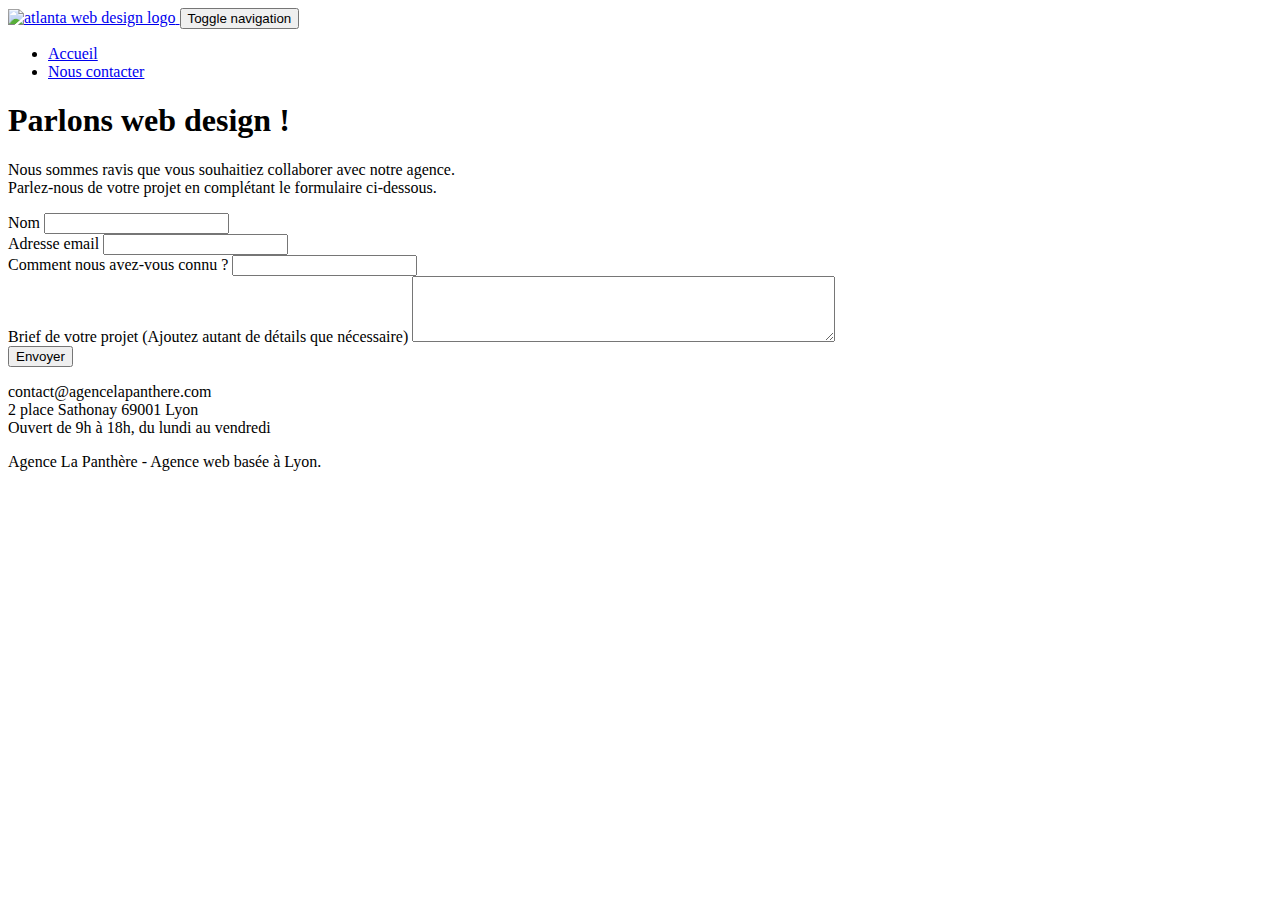
==== page2.html @ 747fcead "modification du code (optimisation)" ====
<!doctype html>
<html lang="fr">
    <head>
        <meta charset="utf-8">
        <meta name="description" content="La Panthère est la meilleure agence de web design, situé dans la région Lyonnaise.">
        <meta name="viewport" content="width=device-width, initial-scale=1.0, viewport-fit=cover">
        <link rel="shortcut icon" type="image/png" href="favicon.jpg">
        
        <link rel="stylesheet" type="text/css" href="./css/bootstrap.css">
        <link rel="stylesheet" type="text/css" href="style.css">
        <link rel="stylesheet" type="text/css" href="./css/font-awesome.css">
        <link rel="stylesheet" type="text/css" href="./css/et-line.css">
        
        
        <script src="./js/jquery-2.1.0.js" defer></script>
        <script src="./js/bootstrap.js" defer></script>
        <script src="./js/blocs.js" defer></script>
        <script src="./js/jqBootstrapValidation.js" defer></script>
        <script src="./js/formHandler.js" defer></script>
        <title>Nous contacter</title> 
    <!-- Analytics -->
    
    <!-- Analytics END -->  
    </head>

    <body>
    <!-- modification de l'indentation du code -->
    <!-- Principal conteneur -->
        <div class="page-container">   
        <!-- bloc-0 -->
            <div class="bloc bgc-white l-bloc " id="bloc-0">
                <div class="container bloc-sm">
                    <nav class="navbar row">
                        <div class="navbar-header">
                            <a class="navbar-brand" href="index.html">
                                <img src="img/agence-la-panthere-monochrome.svg" alt="atlanta web design logo" height="40" />
                            </a>

                            <button id="nav-toggle" type="button" class="ui-navbar-toggle navbar-toggle" data-toggle="collapse" data-target=".navbar-1">
                                <span class="sr-only">Toggle navigation</span>
                            </button>
                        </div>

                        <div class="collapse navbar-collapse navbar-1 special-dropdown-nav">
                            <ul class="site-navigation nav navbar-nav">
                                <li>
                                    <a href="index.html">Accueil</a>
                                </li>
                                <li>
                                    <a href="page2.html">Nous contacter</a>
                                </li>
                            </ul>
                        </div>
                    </nav>
                </div>
            </div>
            <!-- bloc-0 END -->

            <!-- bloc-6 -->
            <div class="bloc bg-dots-bg bg-repeat bgc-atomic-tangerine d-bloc bloc-bg-texture texture-paper" id="bloc-6">
                <div class="container bloc-lg">
                    <div class="row">
                        <div class="col-sm-12">
                            <h1 class="text-center hero-bloc-text tc-white">
                                Parlons web design !
                            </h1>
                            <p class="text-center mg-lg tc-white tight-width-whitespace">
                                Nous sommes ravis que vous souhaitiez collaborer avec notre agence.<br>
                                Parlez-nous de votre projet en complétant le formulaire ci-dessous.
                            </p>
                        </div>
                    </div>
                </div>
            </div>
            <!-- bloc-6 END -->

            <!-- bloc-7 -->
            <div class="bloc bgc-white l-bloc" id="bloc-7">
                <div class="container bloc-lg">
                    <div class="row">
                        <div class="col-sm-6">
                            <form id="form_1" novalidate success-msg="Your message has been sent." fail-msg="Sorry it seems that our mail server is not responding, Sorry for the inconvenience!">
                                <div class="form-group">
                                    <label>
                                        Nom
                                    </label>
                                    <input id="name" class="form-control" required />
                                </div>

                                <div class="form-group">
                                    <label>
                                        Adresse email
                                    </label>
                                    <input id="email" class="form-control" type="email" required />
                                </div>

                                <div class="form-group">
                                    <label>
                                        Comment nous avez-vous connu ?
                                    </label>
                                    <input class="form-control" type="email" required id="input_504" />
                                </div>

                                <div class="form-group">
                                    <label>
                                        Brief de votre projet (Ajoutez autant de détails que nécessaire)
                                    </label>
                                    <textarea id="message" class="form-control" rows="4" cols="50" required></textarea>
                                </div>

                                <button class="bloc-button btn btn-lg btn-block cta-hero btn-atomic-tangerine" type="submit">
                                    Envoyer
                                </button>
                            </form>
                        </div>

                        <div class="col-sm-6">
                            <p>
                                contact@agencelapanthere.com<br>
                                2 place Sathonay 69001 Lyon<br>
                                Ouvert de 9h à 18h, du lundi au vendredi
                            </p>
                        </div>
                    </div>
                </div>
            </div>
            <!-- bloc-7 END -->

            <!-- ScrollToTop Button -->
            <a class="bloc-button btn btn-d scrollToTop" onclick="scrollToTarget('1')">
                <span class="fa fa-chevron-up"></span>
            </a>
            <!-- ScrollToTop Button END-->

            <!-- Footer - bloc-8 -->
            <div class="bloc bgc-atomic-tangerine d-bloc" id="bloc-8">
                <div class="container bloc-sm">
                    <div class="row">
                        <div class="col-sm-12">
                            <p class="text-center white">
                                Agence La Panthère - Agence web basée à Lyon.
                            </p>

                            <div class="row row-no-gutters social">
                                <div class="col-sm-3">
                                    <div class="text-center">
                                        <a class="social" href="index.html">
                                            <span class="fa fa-twitter icon-md"></span>
                                        </a>
                                    </div>
                                </div>

                                <div class="col-sm-3">
                                    <div class="text-center">
                                        <a class="social" href="index.html">
                                            <span class="fa fa-facebook icon-md"></span>
                                        </a>
                                    </div>
                                </div>

                                <div class="col-sm-3">
                                    <div class="text-center">
                                        <a class="social" href="index.html">
                                            <span class="fa fa-dribbble icon-md"></span>
                                        </a>
                                    </div>
                                </div>
                                
                                <div class="col-sm-3">
                                    <div class="text-center">
                                        <a class="social" href="index.html">
                                            <span class="fa fa-instagram icon-md"></span>
                                        </a>
                                    </div>
                                </div>
                            </div>
                        </div>
                    </div>
                </div>
            </div>
            <!-- Footer - bloc-8 END -->
        </div>
        <!-- Principal conteneur END -->
    </body>
</html>
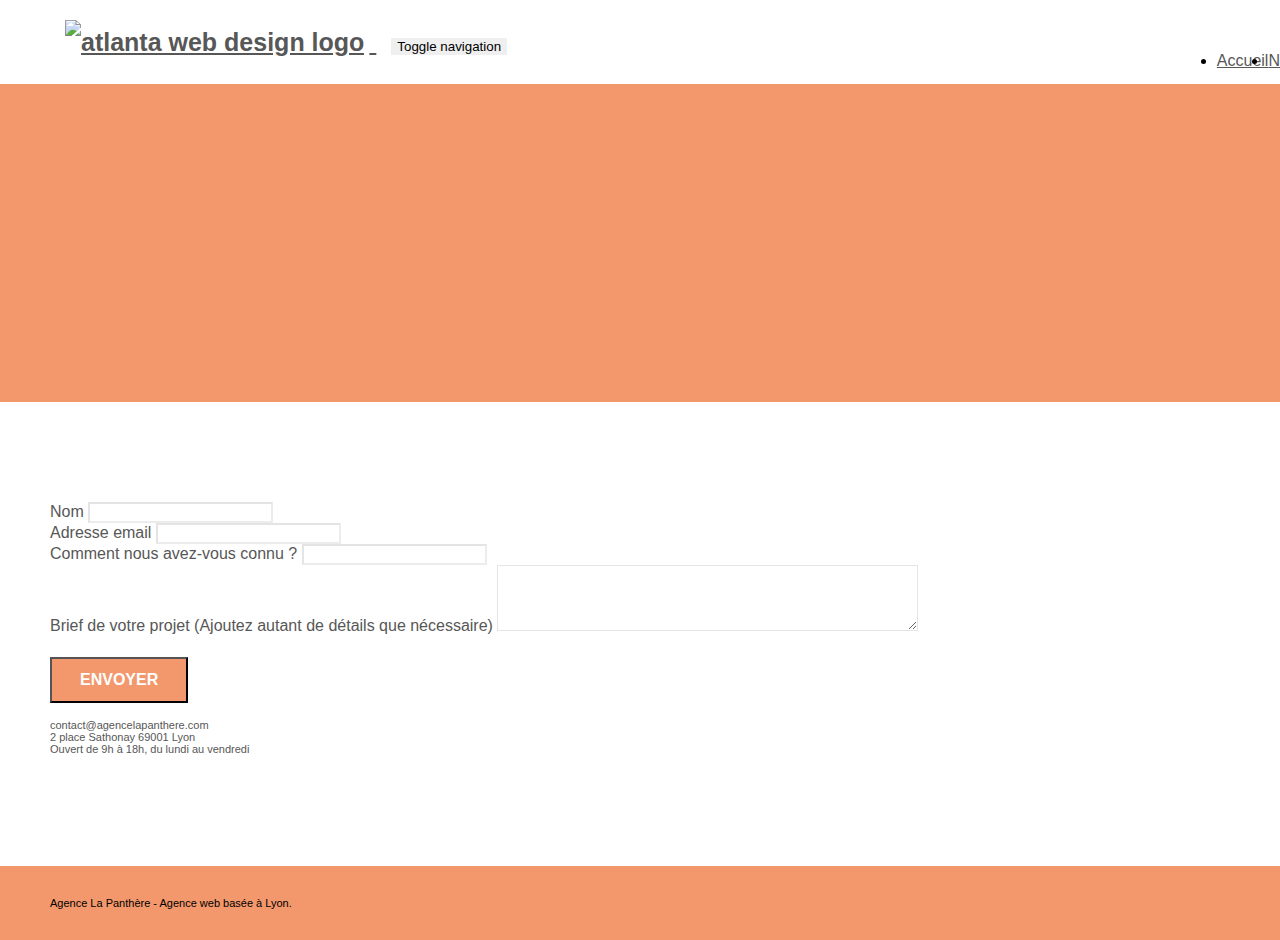
==== commit ca3a2f72: "modif optimisation" ====
--- a/page2.html
+++ b/page2.html
@@ -81,28 +81,28 @@
                         <div class="col-sm-6">
                             <form id="form_1" novalidate success-msg="Your message has been sent." fail-msg="Sorry it seems that our mail server is not responding, Sorry for the inconvenience!">
                                 <div class="form-group">
-                                    <label>
+                                    <label for="name">
                                         Nom
                                     </label>
                                     <input id="name" class="form-control" required />
                                 </div>
 
                                 <div class="form-group">
-                                    <label>
+                                    <label for="email">
                                         Adresse email
                                     </label>
                                     <input id="email" class="form-control" type="email" required />
                                 </div>
 
                                 <div class="form-group">
-                                    <label>
+                                    <label for="input_504">
                                         Comment nous avez-vous connu ?
                                     </label>
                                     <input class="form-control" type="email" required id="input_504" />
                                 </div>
 
                                 <div class="form-group">
-                                    <label>
+                                    <label for="message">
                                         Brief de votre projet (Ajoutez autant de détails que nécessaire)
                                     </label>
                                     <textarea id="message" class="form-control" rows="4" cols="50" required></textarea>
@@ -137,7 +137,7 @@
                 <div class="container bloc-sm">
                     <div class="row">
                         <div class="col-sm-12">
-                            <p class="text-center white">
+                            <p class="text-center black">
                                 Agence La Panthère - Agence web basée à Lyon.
                             </p>
 
--- a/style.css
+++ b/style.css
@@ -0,0 +1,1037 @@
+body {
+    margin: 0;
+    padding: 0;
+    background: #FFF;
+    overflow-x: hidden;
+    -webkit-font-smoothing: antialiased;
+    -moz-osx-font-smoothing: grayscale;
+}
+
+a,
+button {
+    transition: all .3s ease-in-out;
+    outline: none!important;
+}
+
+a:hover {
+    text-decoration: none;
+    cursor: pointer;
+}
+
+#page-loading-blocs-notifaction {
+    position: fixed;
+    top: 0;
+    bottom: 0;
+    width: 100%;
+    z-index: 100000;
+    background: #FFFFFF url("img/pageload-spinner.gif") no-repeat center center;
+}
+
+.bloc {
+    width: 100%;
+    clear: both;
+    background: 50% 50% no-repeat;
+    padding: 0 50px;
+    background-size: cover;
+    position: relative;
+}
+
+.bloc .container {
+    padding-left: 0;
+    padding-right: 0;
+}
+
+.bloc-lg {
+    padding: 100px 50px;
+}
+
+.bloc-md {
+    padding: 50px;
+}
+
+.bloc-sm {
+    padding: 20px 50px;
+}
+
+.bg-center,
+.bg-l-edge,
+.bg-r-edge,
+.bg-t-edge,
+.bg-b-edge,
+.bg-tl-edge,
+.bg-bl-edge,
+.bg-tr-edge,
+.bg-br-edge,
+.bg-repeat {
+    background-size: auto!important;
+}
+
+.bg-repeat {
+    background: repeat;
+}
+
+.bg-t-edge {
+    background: top no-repeat;
+}
+
+.bloc-bg-texture::before {
+    content: "";
+    background-size: 2px 2px;
+    position: absolute;
+    top: 0;
+    bottom: 0;
+    left: 0;
+    right: 0;
+}
+
+.texture-paper::before {
+    background: url("img/texture-paper.webp");
+    background-size: 280px 280px;
+}
+
+.b-parallax {
+    background-attachment: fixed;
+}
+
+.d-bloc {
+    color: rgba(255, 255, 255, .7);
+}
+
+.d-bloc button:hover {
+    color: rgba(255, 255, 255, .9);
+}
+
+.d-bloc .icon-round,
+.d-bloc .icon-square,
+.d-bloc .icon-rounded,
+.d-bloc .icon-semi-rounded-a,
+.d-bloc .icon-semi-rounded-b {
+    border-color: rgba(255, 255, 255, .9);
+}
+
+.d-bloc .divider-h span {
+    border-color: rgba(255, 255, 255, .2);
+}
+
+.d-bloc .a-btn,
+.d-bloc .navbar a,
+.d-bloc .navbar-brand,
+.d-bloc a .icon-sm,
+.d-bloc a .icon-md,
+.d-bloc a .icon-lg,
+.d-bloc a .icon-xl,
+.d-bloc h1 a,
+.d-bloc h2 a,
+.d-bloc h3 a,
+.d-bloc h4 a,
+.d-bloc h5 a,
+.d-bloc h6 a,
+.d-bloc p a {
+    color: rgba(255, 255, 255, .6);
+}
+
+.d-bloc .a-btn:hover,
+.d-bloc .navbar a:hover,
+.d-bloc .navbar-brand:hover,
+.d-bloc a:hover .icon-sm,
+.d-bloc a:hover .icon-md,
+.d-bloc a:hover .icon-lg,
+.d-bloc a:hover .icon-xl,
+.d-bloc h1 a:hover,
+.d-bloc h2 a:hover,
+.d-bloc h3 a:hover,
+.d-bloc h4 a:hover,
+.d-bloc h5 a:hover,
+.d-bloc h6 a:hover,
+.d-bloc p a:hover {
+    color: rgba(255, 255, 255, 1);
+}
+
+.d-bloc .navbar-toggle .icon-bar {
+    background: rgba(255, 255, 255, 1);
+}
+
+.d-bloc .btn-wire,
+.d-bloc .btn-wire:hover {
+    color: rgba(255, 255, 255, 1);
+    border-color: rgba(255, 255, 255, 1);
+}
+
+.d-bloc .panel {
+    color: rgba(0, 0, 0, .5);
+}
+
+.d-bloc .panel button:hover {
+    color: rgba(0, 0, 0, .7);
+}
+
+.d-bloc .panel icon {
+    border-color: rgba(0, 0, 0, .7);
+}
+
+.d-bloc .panel .divider-h span {
+    border-color: rgba(0, 0, 0, .1);
+}
+
+.d-bloc .panel .a-btn {
+    color: rgba(0, 0, 0, .6);
+}
+
+.d-bloc .panel .a-btn:hover {
+    color: rgba(0, 0, 0, 1);
+}
+
+.d-bloc .panel .btn-wire,
+.d-bloc .panel .btn-wire:hover {
+    color: rgba(0, 0, 0, .7);
+    border-color: rgba(0, 0, 0, .3);
+}
+
+.d-bloc .panel,
+.l-bloc {
+    color: rgb(0, 0, 0);
+}
+
+.d-bloc .panel button:hover,
+.l-bloc button:hover {
+    color: rgba(0, 0, 0, .7);
+}
+
+.l-bloc .icon-round,
+.l-bloc .icon-square,
+.l-bloc .icon-rounded,
+.l-bloc .icon-semi-rounded-a,
+.l-bloc .icon-semi-rounded-b {
+    border-color: rgba(0, 0, 0, .7);
+}
+
+.d-bloc .panel .divider-h span,
+.l-bloc .divider-h span {
+    border-color: rgba(0, 0, 0, .1);
+}
+
+.d-bloc .panel .a-btn,
+.l-bloc .a-btn,
+.l-bloc .navbar a,
+.l-bloc .navbar-brand,
+.l-bloc a .icon-sm,
+.l-bloc a .icon-md,
+.l-bloc a .icon-lg,
+.l-bloc a .icon-xl,
+.l-bloc h1 a,
+.l-bloc h2 a,
+.l-bloc h3 a,
+.l-bloc h4 a,
+.l-bloc h5 a,
+.l-bloc h6 a,
+.l-bloc p a {
+    color: rgba(0, 0, 0, .6);
+}
+
+.d-bloc .panel .a-btn:hover,
+.l-bloc .a-btn:hover,
+.l-bloc .navbar a:hover,
+.l-bloc .navbar-brand:hover,
+.l-bloc a:hover .icon-sm,
+.l-bloc a:hover .icon-md,
+.l-bloc a:hover .icon-lg,
+.l-bloc a:hover .icon-xl,
+.l-bloc h1 a:hover,
+.l-bloc h2 a:hover,
+.l-bloc h3 a:hover,
+.l-bloc h4 a:hover,
+.l-bloc h5 a:hover,
+.l-bloc h6 a:hover,
+.l-bloc p a:hover {
+    color: rgba(0, 0, 0, 1);
+}
+
+.l-bloc .navbar-toggle .icon-bar {
+    color: rgba(0, 0, 0, .6);
+}
+
+.d-bloc .panel .btn-wire,
+.d-bloc .panel .btn-wire:hover,
+.l-bloc .btn-wire,
+.l-bloc .btn-wire:hover {
+    color: rgba(0, 0, 0, .7);
+    border-color: rgba(0, 0, 0, .3);
+}
+
+.voffset {
+    margin-top: 30px;
+}
+
+.voffset-lg {
+    margin-top: 80px;
+}
+
+.row-no-gutters {
+    margin-right: 0;
+    margin-left: 0;
+}
+
+.row.row-no-gutters > [class^="col-"],
+.row.row-no-gutters > [class*=" col-"] {
+    padding-right: 0;
+    padding-left: 0;
+}
+
+#bloc-1-hero h1 {
+    font-size: 32px;
+}
+
+.navbar {
+    margin-bottom: 0;
+    z-index: 1;
+}
+
+.navbar-brand {
+    height: auto;
+    padding: 3px 15px;
+    font-size: 25px;
+    font-weight: normal;
+    font-weight: 600;
+    line-height: 44px;
+}
+
+.navbar-brand img {
+    max-height: 200px;
+    margin: 0 5px 0 0;
+    display: inline;
+}
+
+.navbar-brand img[src$=svg] {
+    min-width: 100px;
+}
+
+.nav-center .navbar-brand img {
+    margin: 0;
+}
+
+.navbar .nav {
+    padding-top: 2px;
+    margin-right: -16px;
+    float: right;
+    z-index: 1;
+}
+
+.nav > li {
+    float: left;
+    margin-top: 4px;
+    font-size: 16px;
+}
+
+.navbar-nav .open .dropdown-menu > li > a {
+    text-align: inherit;
+}
+
+.nav > li a:hover,
+.nav > li a:focus {
+    background: transparent;
+}
+
+.navbar-toggle {
+    margin: 10px 10px 0 0;
+    border: 0px;
+}
+
+.navbar-toggle:hover {
+    background: transparent!important;
+}
+
+.navbar-toggle .icon-bar {
+    background-color: rgba(0, 0, 0, .5);
+    width: 26px;
+}
+
+.nav-invert .navbar .nav {
+    float: left;
+}
+
+.nav-invert .navbar-header,
+.nav-invert .navbar-brand {
+    float: right;
+    position: relative;
+    z-index: 2;
+}
+
+@media (min-width: 768px) {
+    .site-navigation {
+        position: absolute;
+        top: 50%;
+        right: 20px;
+        transform: translate(0, -50%);
+        -webkit-transform: translateY(-50%);
+    }
+    .nav > li .dropdown-menu a,
+    .nav > li .dropdown-menu a:hover {
+        color: #484848;
+    }
+    .nav-invert .site-navigation {
+        left: 0;
+        right: 0;
+    }
+    .nav-center {
+        text-align: center;
+    }
+    .nav-center .navbar-header {
+        width: 100%;
+    }
+    .nav-center .navbar-header,
+    .nav-center .navbar-brand,
+    .nav-center .nav > li {
+        float: none;
+        display: inline-block;
+    }
+    .nav-center .site-navigation {
+        position: relative;
+        width: 100%;
+        right: 0;
+        margin-right: 0px;
+        margin-top: 20px;
+    }
+    .nav-center.mini-nav .navbar-toggle {
+        float: none;
+        margin: 10px auto 0;
+    }
+}
+
+.nav > li > .dropdown a {
+    background: none!important;
+    display: block;
+    padding: 14px 15px;
+}
+
+nav .caret {
+    margin: 0 5px;
+}
+
+.dropdown-menu .dropdown-menu {
+    top: -8px;
+    left: 100%;
+}
+
+.dropdown-menu .dropmenu-flow-right {
+    top: 100%;
+    left: 0;
+    margin-left: -1px;
+    border-top-left-radius: 0;
+    border-top-right-radius: 0;
+}
+
+.dropdown-menu .dropdown span {
+    border: 4px solid black;
+    border-top-color: transparent;
+    border-right-color: transparent;
+    border-bottom-color: transparent;
+    margin: 6px -5px 0 0!important;
+    float: right;
+}
+
+.mg-md {
+    margin-top: 10px;
+    margin-bottom: 20px;
+}
+
+.mg-lg {
+    margin-top: 10px;
+    margin-bottom: 40px;
+}
+
+.btn {
+    margin: 0 5px 5px 0;
+}
+
+.btn.pull-right {
+    margin: 0 0 5px 5px;
+}
+
+.btn-d,
+.btn-d:hover,
+.btn-d:focus {
+    color: #FFF;
+    background: rgba(0, 0, 0, .3);
+}
+
+button {
+    outline: none!important;
+}
+
+.btn-rd {
+    border-radius: 40px;
+}
+
+.btn-clean {
+    border: 1px solid rgba(0, 0, 0, .08);
+    border-bottom-color: rgba(0, 0, 0, .1);
+    text-shadow: 0 1px 0 rgba(0, 0, 1, .1);
+    box-shadow: 0 1px 3px rgba(0, 0, 1, .25), inset 0 1px 0 0 rgba(255, 255, 255, .15);
+}
+
+.icon-md {
+    font-size: 30px!important;
+}
+
+.icon-lg {
+    font-size: 60px!important;
+}
+
+.sm-shadow {
+    text-shadow: 0 1px 2px rgba(0, 0, 0, .3);
+}
+
+.panel-sq,
+.panel-sq .panel-heading,
+.panel-sq .panel-footer {
+    border-radius: 0;
+}
+
+.panel-rd {
+    border-radius: 30px;
+}
+
+.panel-rd .panel-heading {
+    border-radius: 29px 29px 0 0;
+}
+
+.panel-rd .panel-footer {
+    border-radius: 0 0 29px 29px;
+}
+
+.form-control {
+    border-color: rgba(0, 0, 0, .1);
+    box-shadow: none;
+}
+
+.scrollToTop {
+    width: 40px;
+    height: 40px;
+    position: fixed;
+    bottom: 20px;
+    right: 20px;
+    opacity: 0;
+    z-index: 500;
+    transition: all .3s ease-in-out;
+}
+
+.scrollToTop span {
+    margin-top: 6px;
+}
+
+.showScrollTop {
+    font-size: 14px;
+    opacity: 1;
+}
+
+a[data-lightbox] {
+    position: relative;
+    display: block;
+    text-align: center;
+}
+
+a[data-lightbox]:hover::before {
+    content: "+";
+    font-family: "HelveticaNeue-Light", "Helvetica Neue Light", "Helvetica Neue", Helvetica, Arial;
+    font-size: 32px;
+    width: 50px;
+    height: 50px;
+    margin-left: -25px;
+    border-radius: 50%;
+    background: rgba(0, 0, 0, .6);
+    color: #FFF;
+    font-weight: 100;
+    z-index: 1;
+    position: absolute;
+    top: 50%;
+    transform: translateY(-50%);
+    -webkit-transform: translateY(-50%);
+}
+
+a[data-lightbox]:hover img {
+    opacity: 0.6;
+    -webkit-animation-fill-mode: none;
+    animation-fill-mode: none;
+}
+
+#lightbox-modal {
+    display: flex;
+    align-items: center;
+}
+
+#lightbox-modal .modal-dialog {
+    width: 90%;
+    max-width: 900px;
+    margin: 0 auto 0;
+}
+
+#lightbox-modal .modal-dialog img {
+    max-height: 90vh;
+    margin: 0 auto;
+}
+
+.lightbox-caption {
+    padding: 20px;
+    color: #FFF;
+    background: rgba(0, 0, 0, .5);
+    position: absolute;
+    left: 15px;
+    right: 15px;
+    bottom: 5px;
+}
+
+.close-lightbox {
+    color: #FFF;
+    font-size: 30px;
+    position: absolute;
+    top: 20px;
+    right: 20px;
+    z-index: 20;
+    background: rgba(0, 0, 0, .5);
+    border: none;
+    line-height: 30px;
+    padding: 0 9px 5px;
+    opacity: 0.3;
+}
+
+.close-lightbox:hover,
+.next-lightbox:hover,
+.prev-lightbox:hover {
+    opacity: 1.0;
+    color: #FFF;
+}
+
+.next-lightbox,
+.prev-lightbox {
+    font-size: 20px;
+    color: rgba(255, 255, 255, .9);
+    background: rgba(0, 0, 0, .5);
+    transition: all .2s ease-in-out;
+    position: absolute;
+    top: 45%;
+    z-index: 1;
+    opacity: 0.4;
+}
+
+.next-lightbox {
+    padding: 6px 8px 1px 13px;
+    right: 25px;
+}
+
+.prev-lightbox {
+    padding: 6px 13px 1px 10px;
+    left: 25px;
+}
+
+.snapshot-lb .modal-body {
+    padding-bottom: 45px;
+}
+
+.snapshot-lb .lightbox-caption {
+    padding: 0;
+    color: rgba(0, 0, 0, .5);
+    background: none;
+}
+
+h1,
+h2,
+h3,
+h4,
+h5,
+h6,
+p,
+label,
+.btn,
+a {
+    font-family: "helvetica";
+    font-weight: 400;
+    color: #575757!important;
+}
+
+.container {
+    max-width: 1000px;
+}
+
+.hero-bloc-text {
+    font-size: 38px;
+}
+
+.hero-bloc-text-sub {
+    font-size: 36px;
+}
+
+.statement-bloc-text {
+    line-height: 26px;
+    font-style: italic;
+    font-size: 20px;
+    text-align: center;
+    font-weight: lighter;
+    max-width: 520px;
+    margin: auto auto auto auto;
+}
+
+p {
+    font-size: 11px;
+}
+
+.tight-width-whitespace {
+    max-width: 600px;
+    margin: auto auto auto auto;
+}
+
+.h1 {
+    font-size: 20px;
+    font-family: "Open Sans";
+}
+
+.cta-hero {
+    margin-top: 22px;
+    color: #FFFFFF!important;
+    text-transform: uppercase;
+    padding: 12px 28px 12px 28px;
+    font-size: 16px;
+    font-weight: 700;
+}
+
+.social {
+    max-width: 400px;
+    margin: auto auto auto auto;
+}
+
+h2 {
+    font-size: 22px;
+    line-height: 1.4em;
+}
+
+h3 {
+    font-size: 15px;
+    text-transform: uppercase;
+    font-weight: 700;
+    color: #333333!important;
+}
+
+.med-width-whitespace {
+    max-width: 800px;
+    margin: auto auto auto auto;
+    box-shadow: 0px 0px 0px #000000;
+}
+
+h1 {
+    color: #333333!important;
+}
+
+h4 {
+    color: #333333!important;
+}
+
+.icons {
+    margin-bottom: 14px;
+    margin-top: 24px;
+}
+
+.white {
+    color: #FFFFFF!important;
+}
+.black {
+    color: black!important;
+}
+.portfolio-thumb {
+    margin-bottom: 24px;
+}
+
+.portfolio-row {
+    margin-bottom: 44px;
+    margin-top: 50px;
+}
+
+.avatar {
+    box-shadow: 0px 4px 9px rgba(0, 0, 0, 0.3);
+}
+
+.black-background {
+    background-color: rgba(165, 147, 99, 0.7);
+    padding: 40px 40px 40px 40px;
+}
+
+.bold-link {
+    font-weight: 900;
+    text-decoration: underline!important;
+}
+
+.bgc-white {
+    background-color: #FFFFFF;
+}
+
+.bgc-dark-slate-blue {
+    background-color: #364577;
+}
+
+.bgc-atomic-tangerine {
+    background-color: #F3976C;
+}
+
+.tc-white {
+    color: #F3976C!important;
+}
+
+.btn-atomic-tangerine {
+    background: #F3976C;
+    color: #FFFFFF!important;
+}
+
+.btn-atomic-tangerine:hover {
+    background: #c27956!important;
+    color: #FFFFFF!important;
+}
+
+.ltc-white {
+    color: #FFFFFF!important;
+}
+
+.ltc-white:hover {
+    color: #cccccc!important;
+}
+
+.ltc-atomic-tangerine {
+    color: #F3976C!important;
+}
+
+.ltc-atomic-tangerine:hover {
+    color: #c27956!important;
+}
+
+.icon-dark-slate-blue {
+    color: #364577!important;
+    border-color: #364577!important;
+}
+
+.bg-dots-bg {
+    background-image: url("img/dots-bg.webp");
+}
+
+.bg-lines-h2-bg {
+    background-image: url("img/lines-h2-bg.webp");
+}
+
+.bg-banniere {
+    background-image: url("img/agence-la-panthere.webp");
+}
+
+.bg-presentation {
+    background-image: url("img/image-de-presentation.webp");
+}
+
+@media (max-width: 1024px) {
+    .bloc {
+        padding-left: 20px;
+        padding-right: 20px;
+    }
+    .bloc.full-width-bloc,
+    .bloc-tile-2.full-width-bloc .container,
+    .bloc-tile-3.full-width-bloc .container,
+    .bloc-tile-4.full-width-bloc .container {
+        padding-left: 0;
+        padding-right: 0;
+    }
+}
+
+@media (max-width: 992px) and (min-width: 768px) {
+    .navbar .nav {
+        max-width: 80%
+    }
+    .nav-center.navbar .nav {
+        max-width: 100%
+    }
+}
+
+@media only screen and (min-device-width: 768px) and (max-device-width: 1024px) and (orientation: landscape) {
+    .b-parallax {
+        background-attachment: scroll;
+    }
+}
+
+@media only screen and (min-device-width: 1024px) and (max-device-width: 1366px) and (-webkit-min-device-pixel-ratio: 1.5) {
+    .b-parallax {
+        background-attachment: scroll;
+    }
+}
+
+@media (max-width: 991px) {
+    .container {
+        width: 100%;
+    }
+    .b-parallax {
+        background-attachment: scroll;
+    }
+    .page-container,
+    #hero-bloc {
+        overflow-x: hidden;
+        position: relative;
+    }
+    .bloc {
+        padding-left: constant(safe-area-inset-left);
+        padding-right: constant(safe-area-inset-right);
+    }
+    .bloc-group,
+    .bloc-group .bloc {
+        display: block;
+        width: 100%;
+    }
+    .bloc-fill-screen .fill-bloc-top-edge,
+    .bloc-fill-screen .fill-bloc-bottom-edge {
+        padding: 0 20px;
+        padding-left: constant(safe-area-inset-left);
+        padding-right: constant(safe-area-inset-right);
+    }
+}
+
+@media (max-width: 767px) {
+    .page-container {
+        overflow-x: hidden;
+        position: relative;
+    }
+    h1,
+    h2,
+    h3,
+    h4,
+    h5,
+    h6,
+    p,
+    #disqus_thread {
+        padding-left: 10px!important;
+        padding-right: 10px!important;
+    }
+    .b-parallax {
+        background-attachment: scroll;
+    }
+    .navbar .nav {
+        padding-top: 0;
+        border-top: 1px solid rgba(0, 0, 0, .2);
+        float: none!important;
+    }
+    .navbar.row {
+        margin-left: 0;
+        margin-right: 0;
+    }
+    .site-navigation {
+        position: inherit;
+        transform: none;
+        -webkit-transform: none;
+        -ms-transform: none;
+    }
+    .nav > li {
+        margin-top: 0;
+        border-bottom: 1px solid rgba(0, 0, 0, .1);
+        background: rgba(0, 0, 0, .05);
+        text-align: left;
+        padding-left: 15px;
+        width: 100%;
+    }
+    .nav > li:hover {
+        background: rgba(0, 0, 0, .08);
+    }
+    .dropdown .dropdown a .caret {
+        float: none;
+        margin: 5px 0 0 10px!important;
+        border: 4px solid black;
+        border-bottom-color: transparent;
+        border-right-color: transparent;
+        border-left-color: transparent;
+    }
+    #hero-bloc .navbar .nav {
+        background: rgba(0, 0, 0, .8);
+    }
+    #hero-bloc .navbar .nav a {
+        color: rgba(255, 255, 255, .6);
+    }
+    .hero {
+        padding: 50px 0;
+    }
+    .hero-nav {
+        left: -1px;
+        right: -1px;
+    }
+    .navbar-collapse {
+        padding: 0;
+        overflow-x: hidden;
+        box-shadow: none;
+    }
+    .navbar-brand img {
+        max-height: 40px;
+        width: auto;
+    }
+    .nav-invert .navbar-header {
+        float: none;
+        width: 100%;
+    }
+    .nav-invert .navbar-toggle {
+        float: left;
+        margin-left: 10px;
+    }
+    .bloc {
+        padding-left: 0;
+        padding-right: 0;
+    }
+    .bloc-xxl,
+    .bloc-xl,
+    .bloc-lg {
+        padding: 40px 0;
+    }
+    .bloc-sm,
+    .bloc-md {
+        padding-left: 0;
+        padding-right: 0;
+    }
+    .bloc-tile-2 .container,
+    .bloc-tile-3 .container,
+    .bloc-tile-4 .container,
+    .bloc-fill-screen .fill-bloc-top-edge,
+    .bloc-fill-screen .fill-bloc-bottom-edge {
+        padding-left: 0;
+        padding-right: 0;
+    }
+    .a-block {
+        padding: 0 10px;
+    }
+    .btn-dwn {
+        display: none;
+    }
+    .voffset {
+        margin-top: 5px;
+    }
+    .voffset-md {
+        margin-top: 20px;
+    }
+    .voffset-lg {
+        margin-top: 30px;
+    }
+    form {
+        padding: 5px;
+    }
+    .close-lightbox {
+        display: inline-block;
+    }
+    .blocsapp-device-iphone5 {
+        background-size: 216px 425px;
+        padding-top: 60px;
+        width: 216px;
+        height: 425px;
+    }
+    .blocsapp-device-iphone5 img {
+        width: 180px;
+        height: 320px;
+    }
+}
+
+@media (max-width: 400px) {
+    .bloc {
+        padding-left: 0;
+        padding-right: 0;
+    }
+}
+
+@media (max-width: 767px) {
+    .bloc-mob-center-text {
+        text-align: center;
+    }
+}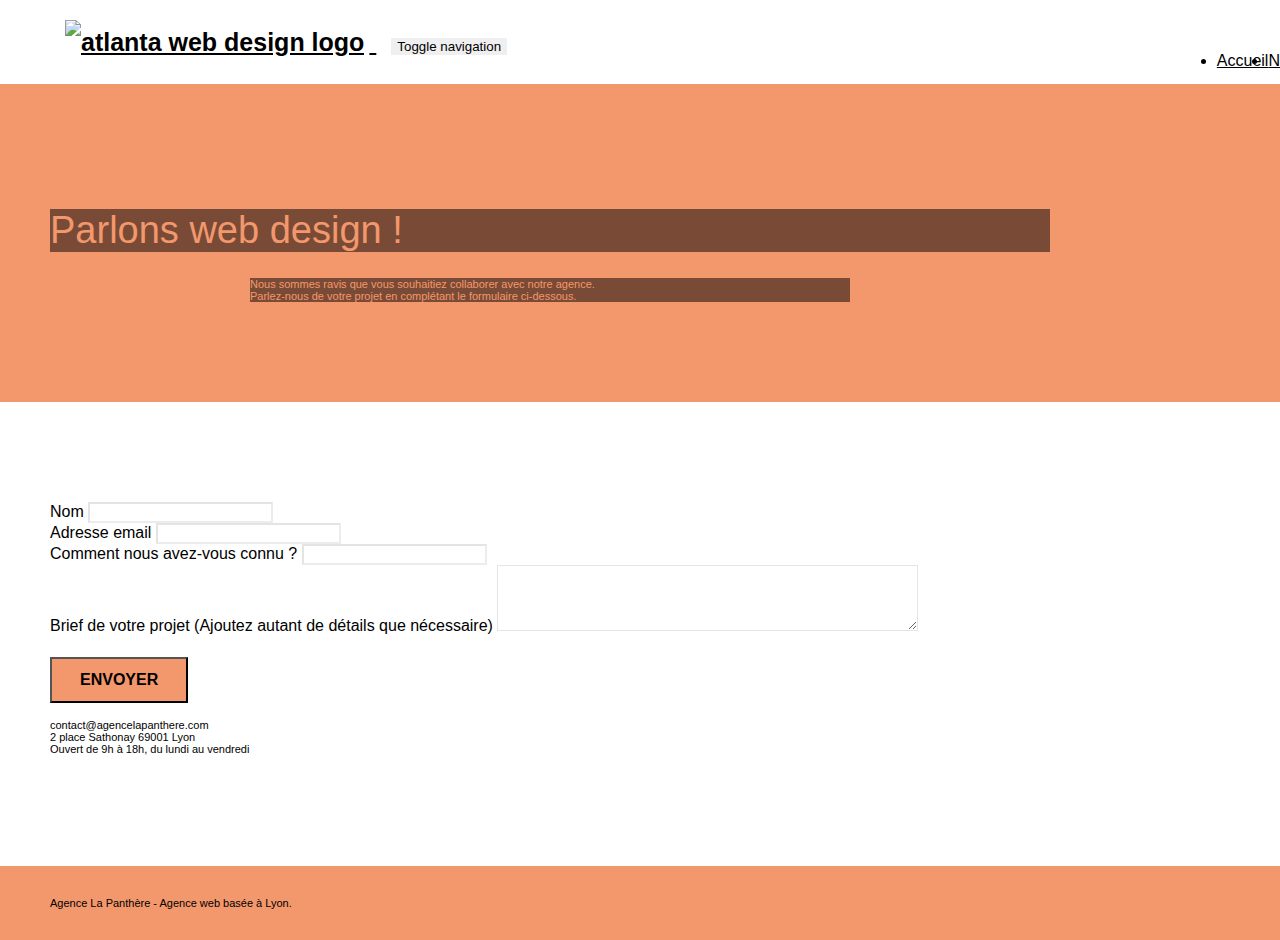
==== commit f50af830: "taille image" ====
--- a/page2.html
+++ b/page2.html
@@ -33,7 +33,7 @@
                     <nav class="navbar row">
                         <div class="navbar-header">
                             <a class="navbar-brand" href="index.html">
-                                <img src="img/agence-la-panthere-monochrome.svg" alt="atlanta web design logo" height="40" />
+                                <img src="img/agence-la-panthere-monochrome.svg" alt="atlanta web design logo" class="imgLogo"/>
                             </a>
 
                             <button id="nav-toggle" type="button" class="ui-navbar-toggle navbar-toggle" data-toggle="collapse" data-target=".navbar-1">
--- a/style.css
+++ b/style.css
@@ -127,7 +127,7 @@
 .d-bloc h5 a,
 .d-bloc h6 a,
 .d-bloc p a {
-    color: rgba(255, 255, 255, .6);
+    color: rgb(0, 0, 0);
 }
 
 .d-bloc .a-btn:hover,
@@ -144,17 +144,17 @@
 .d-bloc h5 a:hover,
 .d-bloc h6 a:hover,
 .d-bloc p a:hover {
-    color: rgba(255, 255, 255, 1);
+    color: rgb(255, 255, 255);
 }
 
 .d-bloc .navbar-toggle .icon-bar {
-    background: rgba(255, 255, 255, 1);
+    background: rgb(255, 255, 255);
 }
 
 .d-bloc .btn-wire,
 .d-bloc .btn-wire:hover {
-    color: rgba(255, 255, 255, 1);
-    border-color: rgba(255, 255, 255, 1);
+    color: rgb(255, 255, 255);
+    border-color: rgb(255, 255, 255);
 }
 
 .d-bloc .panel {
@@ -178,7 +178,7 @@
 }
 
 .d-bloc .panel .a-btn:hover {
-    color: rgba(0, 0, 0, 1);
+    color: rgb(0, 0, 0);
 }
 
 .d-bloc .panel .btn-wire,
@@ -243,7 +243,7 @@
 .l-bloc h5 a:hover,
 .l-bloc h6 a:hover,
 .l-bloc p a:hover {
-    color: rgba(0, 0, 0, 1);
+    color: rgb(0, 0, 0);
 }
 
 .l-bloc .navbar-toggle .icon-bar {
@@ -645,7 +645,7 @@
 a {
     font-family: "helvetica";
     font-weight: 400;
-    color: #575757!important;
+    color: black!important;
 }
 
 .container {
@@ -707,7 +707,7 @@
     font-size: 15px;
     text-transform: uppercase;
     font-weight: 700;
-    color: #333333!important;
+    color: black!important;
 }
 
 .med-width-whitespace {
@@ -717,11 +717,11 @@
 }
 
 h1 {
-    color: #333333!important;
+    color: black!important;
 }
 
 h4 {
-    color: #333333!important;
+    color: black!important;
 }
 
 .icons {
@@ -772,11 +772,12 @@
 
 .tc-white {
     color: #F3976C!important;
+    background: rgba(0,0,0,.5);
 }
 
 .btn-atomic-tangerine {
     background: #F3976C;
-    color: #FFFFFF!important;
+    color: black!important;
 }
 
 .btn-atomic-tangerine:hover {
@@ -820,7 +821,12 @@
 .bg-presentation {
     background-image: url("img/image-de-presentation.webp");
 }
-
+.imgLogo {
+    height: 40px;
+}
+.image-resize-mode {
+    width: 100px;
+}
 @media (max-width: 1024px) {
     .bloc {
         padding-left: 20px;
